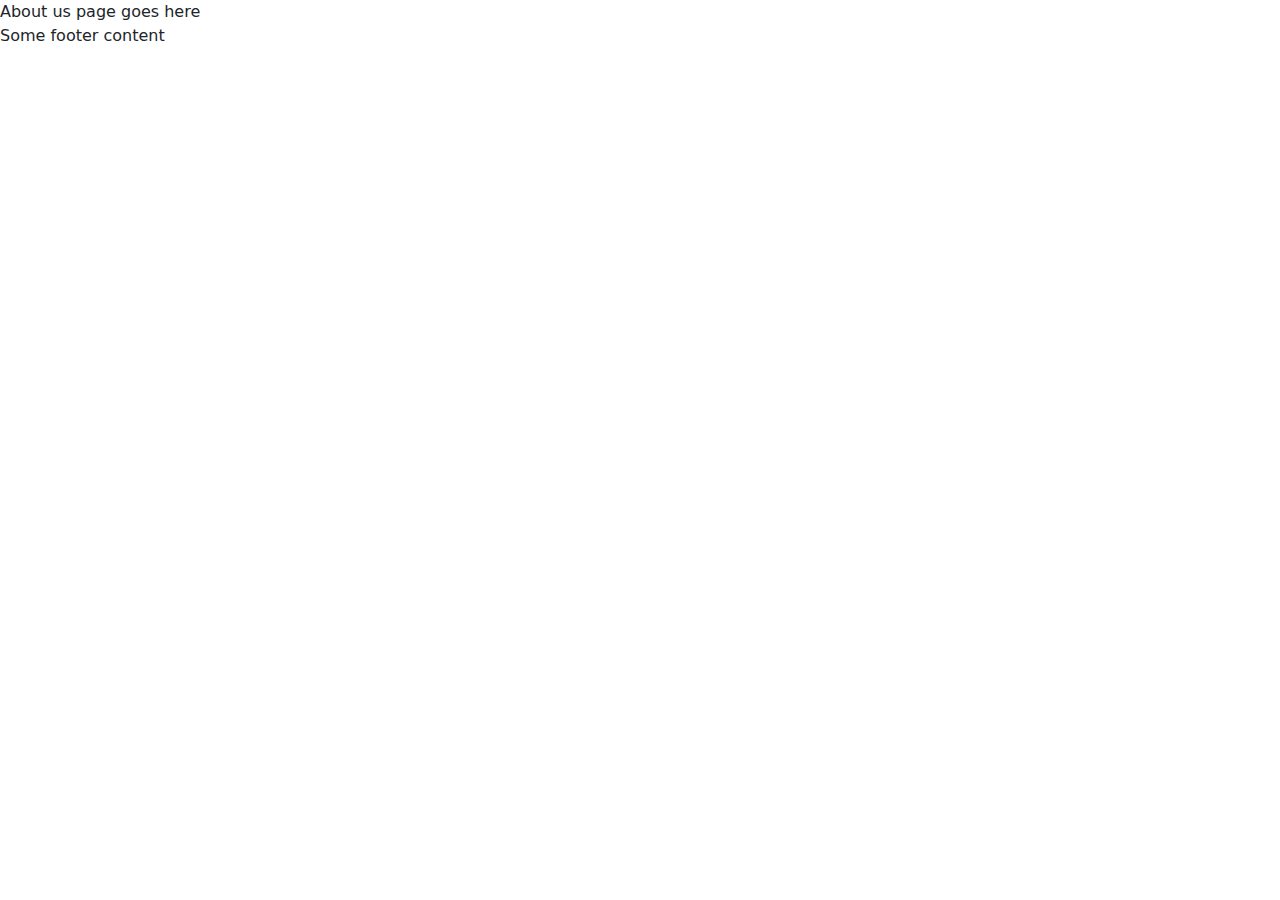
==== about-us.html @ 3fe7e664 "push" ====
<!DOCTYPE html>
<html lang="en">
  <head>
    <meta charset="UTF-8" />
    <meta name="viewport" content="width=device-width, initial-scale=1.0" />
    <title>Hudson's Modeling Page</title>

    <!-- Bootstarp CDN CSS  -->
    <link href="https://cdn.jsdelivr.net/npm/bootstrap@5.3.3/dist/css/bootstrap.min.css" rel="stylesheet" integrity="sha384-QWTKZyjpPEjISv5WaRU9OFeRpok6YctnYmDr5pNlyT2bRjXh0JMhjY6hW+ALEwIH" crossorigin="anonymous" />

    <!--Font Awesome CDN CSS-->
    <link rel="stylesheet" href="https://cdnjs.cloudflare.com/ajax/libs/font-awesome/6.7.2/css/all.min.css" integrity="sha512-Evv84Mr4kqVGRNSgIGL/F/aIDqQb7xQ2vcrdIwxfjThSH8CSR7PBEakCr51Ck+w+/U6swU2Im1vVX0SVk9ABhg==" crossorigin="anonymous" referrerpolicy="no-referrer" />

    <!-- Local CSS-->
    <link href="css/styles.css" rel="stylesheet" />

    <style>
      h1 {
        display: none;
      }
    </style>
  </head>
  <body>
    <!--begin header-->

    <!--end header-->
    <main>About us page goes here</main>

    <footer>Some footer content</footer>
    <section>
      <!-- Bootstrap CDN JS -->
      <script src="https://cdn.jsdelivr.net/npm/bootstrap@5.3.3/dist/js/bootstrap.bundle.min.js" integrity="sha384-YvpcrYf0tY3lHB60NNkmXc5s9fDVZLESaAA55NDzOxhy9GkcIdslK1eN7N6jIeHz" crossorigin="anonymous"></script>
      <!-- Local Javascript -->
      <script src="js/scripes.js"></script>
    </section>
  </body>
</html>
---- css/styles.css ----
@import 'global.css';
@import 'main.css';

p {
    font-family: var(--fontFamily) !important;
}

.blinn-fa-icon {
    font-size: 80px;
    color: #ffffff;
}

.blinn-fa-container {
    background-color: var(--primaryColor) !important;
    padding: 50px;
}

.paragraph-one-img {
    position: relative;
    float: right;
    max-width: 350px;
    width: 100%;
    height: auto;
    padding-left: 15px;
}
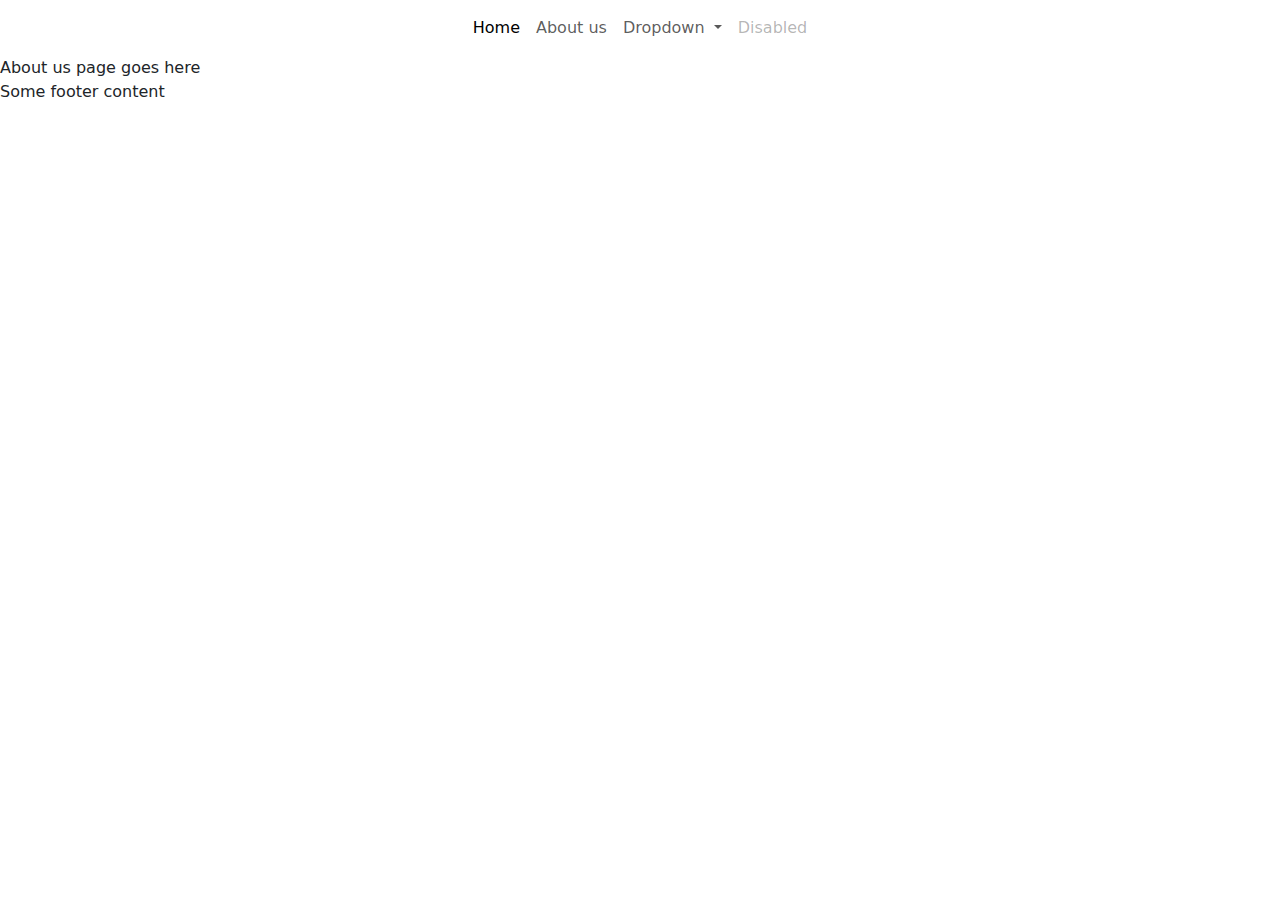
==== commit d8c08792: "updated us" ====
--- a/about-us.html
+++ b/about-us.html
@@ -22,7 +22,7 @@
   </head>
   <body>
     <!--begin header-->
-
+    <header-component></header-component>
     <!--end header-->
     <main>About us page goes here</main>
 
@@ -30,8 +30,8 @@
     <section>
       <!-- Bootstrap CDN JS -->
       <script src="https://cdn.jsdelivr.net/npm/bootstrap@5.3.3/dist/js/bootstrap.bundle.min.js" integrity="sha384-YvpcrYf0tY3lHB60NNkmXc5s9fDVZLESaAA55NDzOxhy9GkcIdslK1eN7N6jIeHz" crossorigin="anonymous"></script>
-      <!-- Local Javascript -->
-      <script src="js/scripes.js"></script>
+      <!-- Local JS File With Header -->
+      <script src="components/js/header.js"></script>
     </section>
   </body>
 </html>
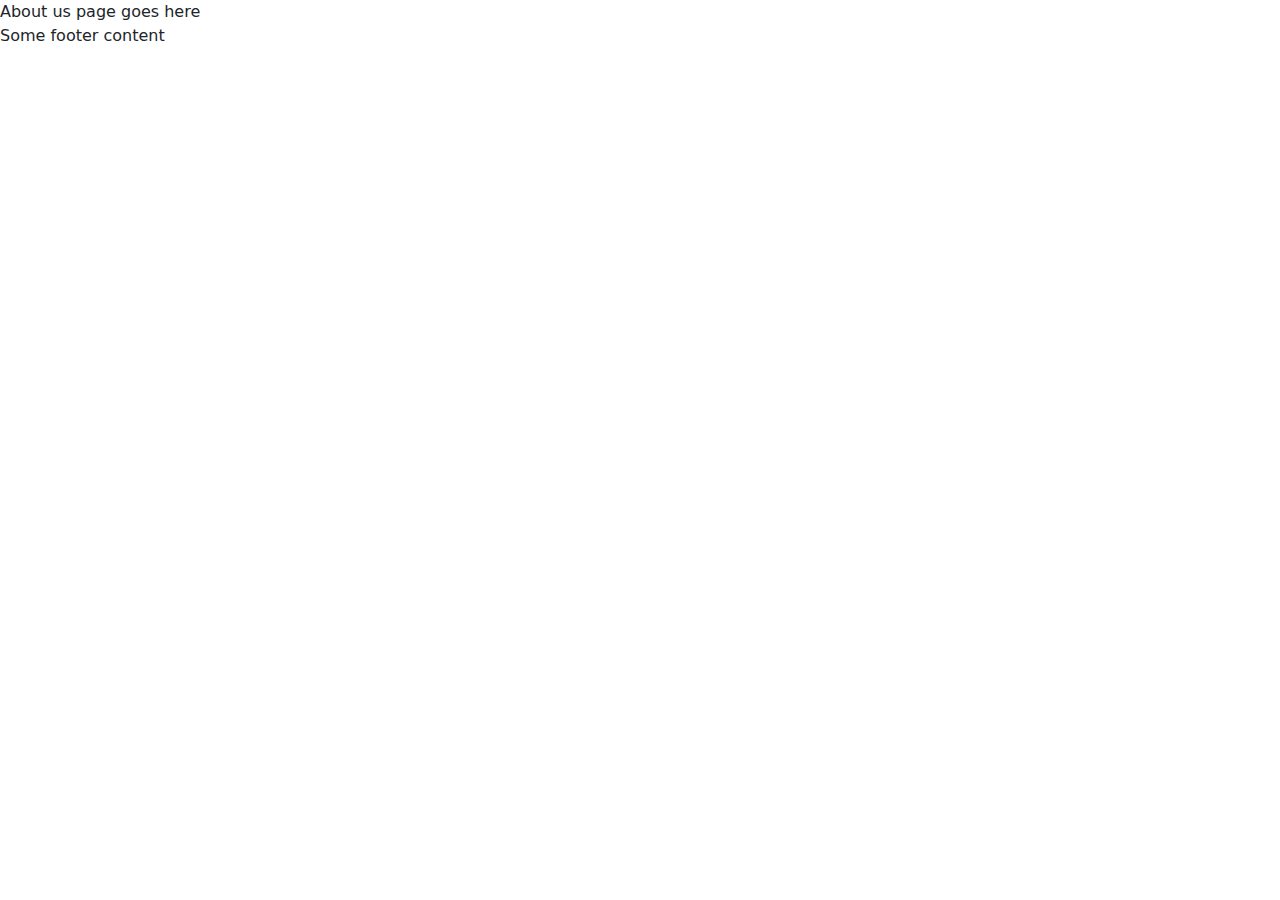
==== commit c05fbdf2: "custom" ====
--- a/about-us.html
+++ b/about-us.html
@@ -22,8 +22,9 @@
   </head>
   <body>
     <!--begin header-->
-    <header-component></header-component>
+
     <!--end header-->
+
     <main>About us page goes here</main>
 
     <footer>Some footer content</footer>
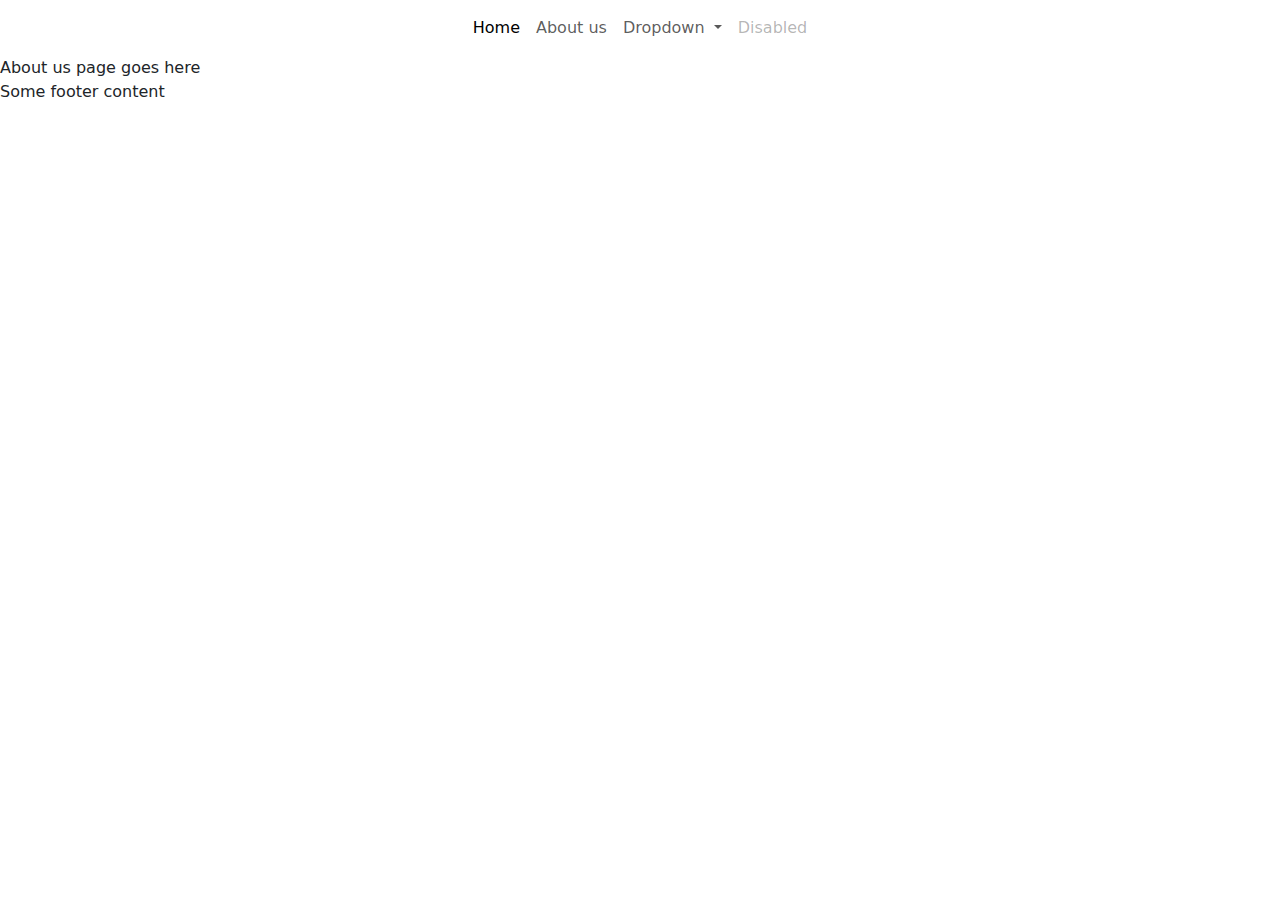
==== commit ec5a6bf0: "updated" ====
--- a/about-us.html
+++ b/about-us.html
@@ -22,7 +22,7 @@
   </head>
   <body>
     <!--begin header-->
-
+    <header-component> </header-component>
     <!--end header-->
 
     <main>About us page goes here</main>
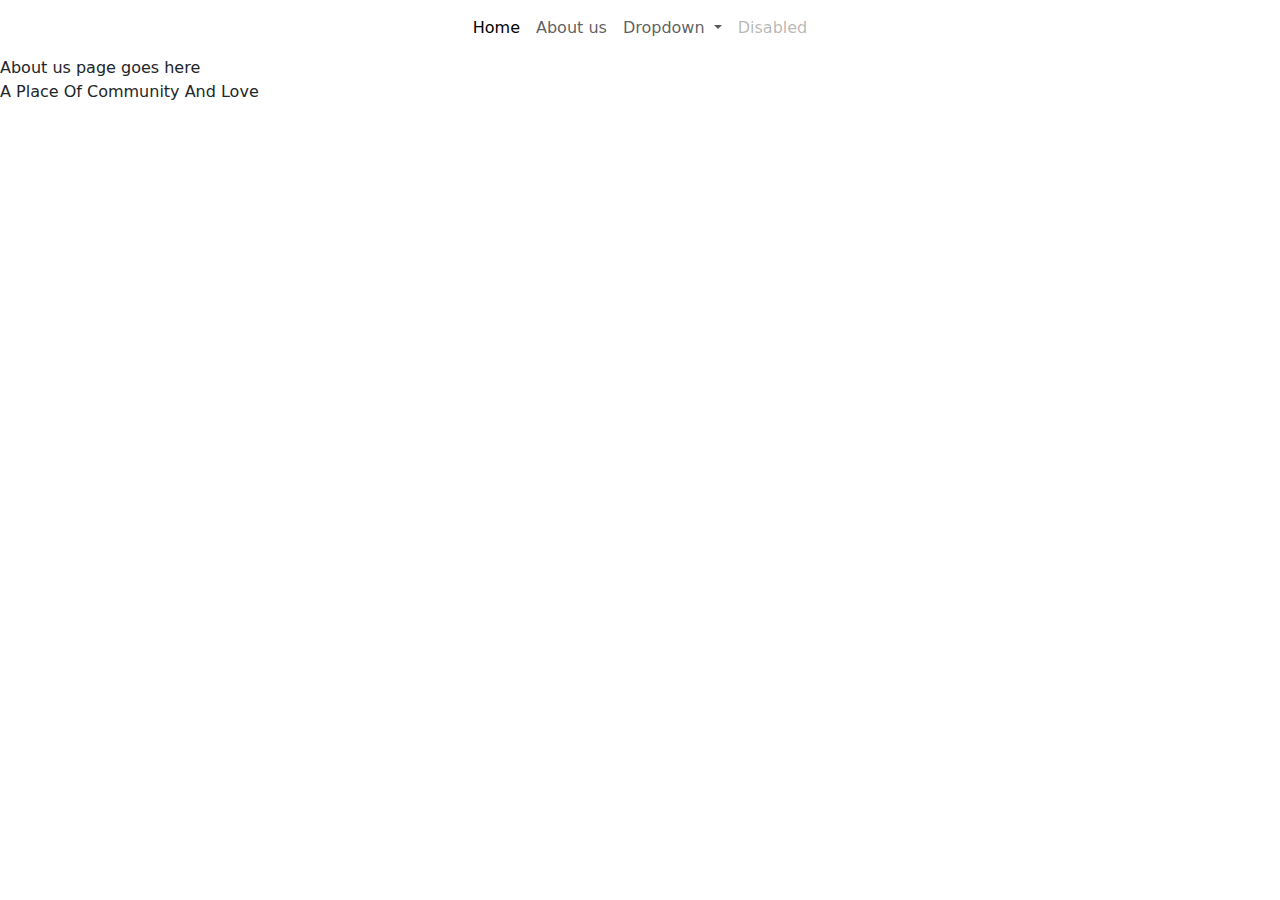
==== commit d89eeb14: "push" ====
--- a/about-us.html
+++ b/about-us.html
@@ -26,8 +26,11 @@
     <!--end header-->
 
     <main>About us page goes here</main>
-
-    <footer>Some footer content</footer>
+    <!--begin footer-->
+    <footer-component>
+      <footer>A Place Of Community And Love</footer>
+    </footer-component>
+    <!--end footer-->
     <section>
       <!-- Bootstrap CDN JS -->
       <script src="https://cdn.jsdelivr.net/npm/bootstrap@5.3.3/dist/js/bootstrap.bundle.min.js" integrity="sha384-YvpcrYf0tY3lHB60NNkmXc5s9fDVZLESaAA55NDzOxhy9GkcIdslK1eN7N6jIeHz" crossorigin="anonymous"></script>
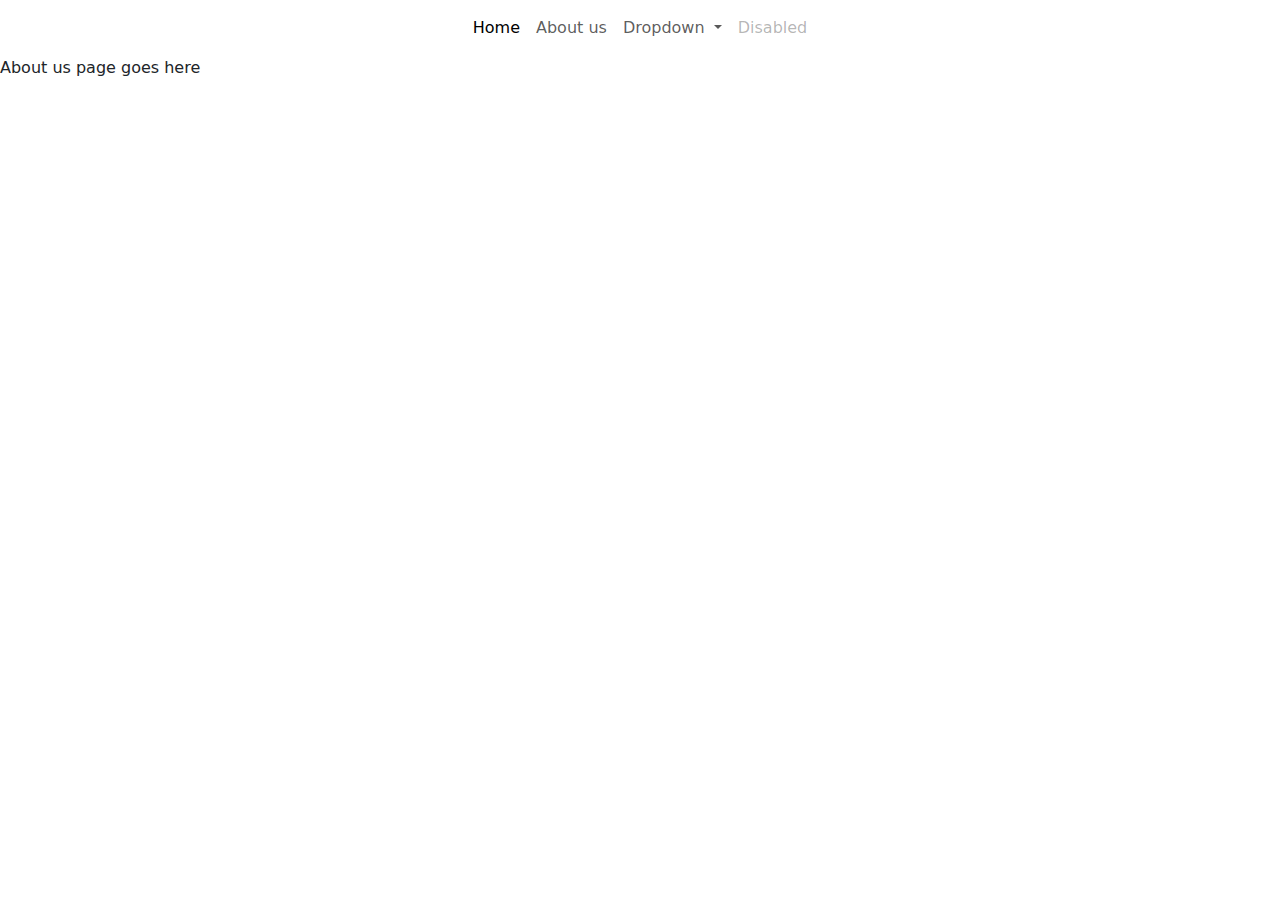
==== commit debbe157: "footer" ====
--- a/about-us.html
+++ b/about-us.html
@@ -27,9 +27,7 @@
 
     <main>About us page goes here</main>
     <!--begin footer-->
-    <footer-component>
-      <footer>A Place Of Community And Love</footer>
-    </footer-component>
+    <footer-component></footer-component>
     <!--end footer-->
     <section>
       <!-- Bootstrap CDN JS -->
